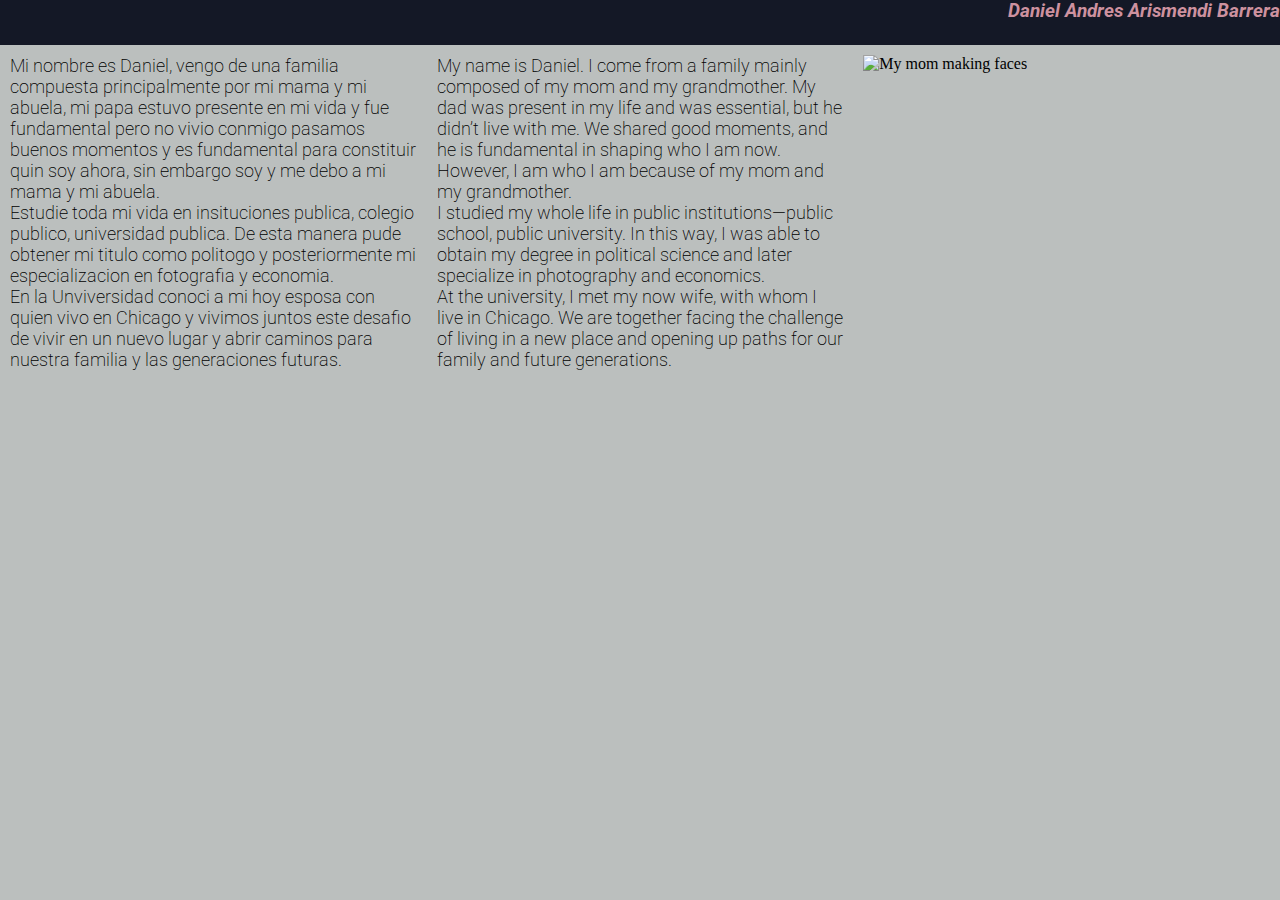
==== Daniel Arismendi Page/subpages/whoami.html @ 95c9f6fb "intial commit" ====
<!DOCTYPE html>
<html lang="en">

<head>
    <meta charset="UTF-8">
    <meta name="viewport" content="width=device-width, initial-scale=1.0">
    <title>Who am I</title>
    <link rel="stylesheet" href="/Daniel Arismendi Page/style.css">
    <link rel="preconnect" href="https://fonts.googleapis.com">
    <link rel="preconnect" href="https://fonts.gstatic.com" crossorigin>
    <link
        href="https://fonts.googleapis.com/css2?family=Roboto:ital,wght@0,100;0,300;0,400;0,500;0,700;0,900;1,100;1,300;1,400;1,500;1,700;1,900&display=swap"
        rel="stylesheet">
</head>

<body>
    <div id="header">
        <h3>Daniel Andres Arismendi Barrera</h3>
    </div>
    <div>
        <div id="whoami">
            <div class="column">
                <p>Mi nombre es Daniel, vengo de una familia compuesta principalmente por mi mama y mi abuela,
                    mi papa estuvo presente en mi vida y fue fundamental pero no vivio conmigo pasamos buenos
                    momentos y es fundamental para constituir quin soy ahora, sin embargo soy y me debo a mi
                    mama y mi abuela.
                </p>
                <p>Estudie toda mi vida en insituciones publica, colegio publico, universidad publica. De esta
                    manera pude obtener mi titulo como politogo y posteriormente mi especializacion en fotografia
                    y economia.
                </p>
                <p>En la Unviversidad conoci a mi hoy esposa con quien vivo en Chicago y vivimos juntos este desafio
                    de vivir en un nuevo lugar y abrir caminos para nuestra familia y las generaciones futuras.
                </p>
            </div>
            <div class="column">
                <p>My name is Daniel. I come from a family mainly composed of my mom and my grandmother. My dad was
                    present in my life and was essential, but he didn’t live with me. We shared good moments, and he
                    is fundamental in shaping who I am now. However, I am who I am because of my mom and my
                    grandmother.</p>
                <p>I studied my whole life in public institutions—public school, public university. In this way,
                    I was able to obtain my degree in political science and later specialize in photography and
                    economics.</p>
                <p>At the university, I met my now wife, with whom I live in Chicago. We are together facing the
                    challenge of living in a new place and opening up paths for our family and future generations.
                </p>
            </div>
            <div class="column">
                <img src="/Daniel Arismendi Page/Images/Maritza.JPG" alt="My mom making faces" height="900" width="600">
            </div>
        </div>
</body>

</html>
---- Daniel Arismendi Page/style.css ----
/*
CSS of the web pages
*/
*{
  margin: 0%;
  padding: 0%;
  box-sizing: border-box;
}
/*
esta parte lo que hace es que la pagina se ajuste al tamano de la pagina en general, no mover o
quitar esto puede desajustar la pagina y todo se puede ir a la mierda
*/
html {
  height: 100%;
  background-color: #141826;
  overflow: hidden;
}

body {
  height: 100%;
  background-color: #bbbfbe;
}

#header {
  height: 5%;
  background-color: #141826;
}
.row:after {
  content: "";
  display: table;
  clear: both;
  color: aliceblue;
  border-top: 0%;
}


.column {
  float: left;
  width: 33.33%;
  padding: 10px;
  height: 300px;
}


h3{
  color: #cd919f;
  font-family: "Roboto", serif;
  font-weight: 700;
  font-style: italic;
  text-align: right;
  
}
#daniel {
  display: block;
  margin-left: 0;
  margin-right: 0;
  width: 100%;
}

p{
  font-family: "Roboto", sans-serif;
  font-weight: 200;
  font-style: normal;
  font-size: large;
}

a{
  font-family: "Roboto", sans-serif;
  font-weight: 500;
  font-style: normal;
  font-size: large;
  color: #10121d;
  text-decoration: none;
}

#wrap {
  height: 100%;
  position: static;
}

.window-banner {
  position: absolute;
  margin: auto;
  left: 0px;
  right: 0px;
  background-color: #958985;
}

.window {
  width: 50%;
  position: relative;
  float: right;
  height: 100%;
  background-color: #141826;
}

.pane {
  width: 100%;
  position: static;
  height: 25%;
  text-align: center;
  background-color: green;
  font-family: "Roboto", sans-serif;
  font-weight: 500;
  font-style: normal;
  margin: 1%;
}

#pane1 {
  border-bottom: 0px dashed;
  text-align: center;
  background-color: #9c938e;
}

#pane2 {
  border-bottom: 0px dashed;
  background-color: #afa6a1;
}

#pane3 {
  border-bottom: 0px dashed;
  background-color: #b3aaa5;
}

#pane4 {
  border-bottom: 0px dashed;
  background-color: #b3aaa5;
}

#window2 {
  border-right: 0px solid;
  background-color: #b3aaa5;
}
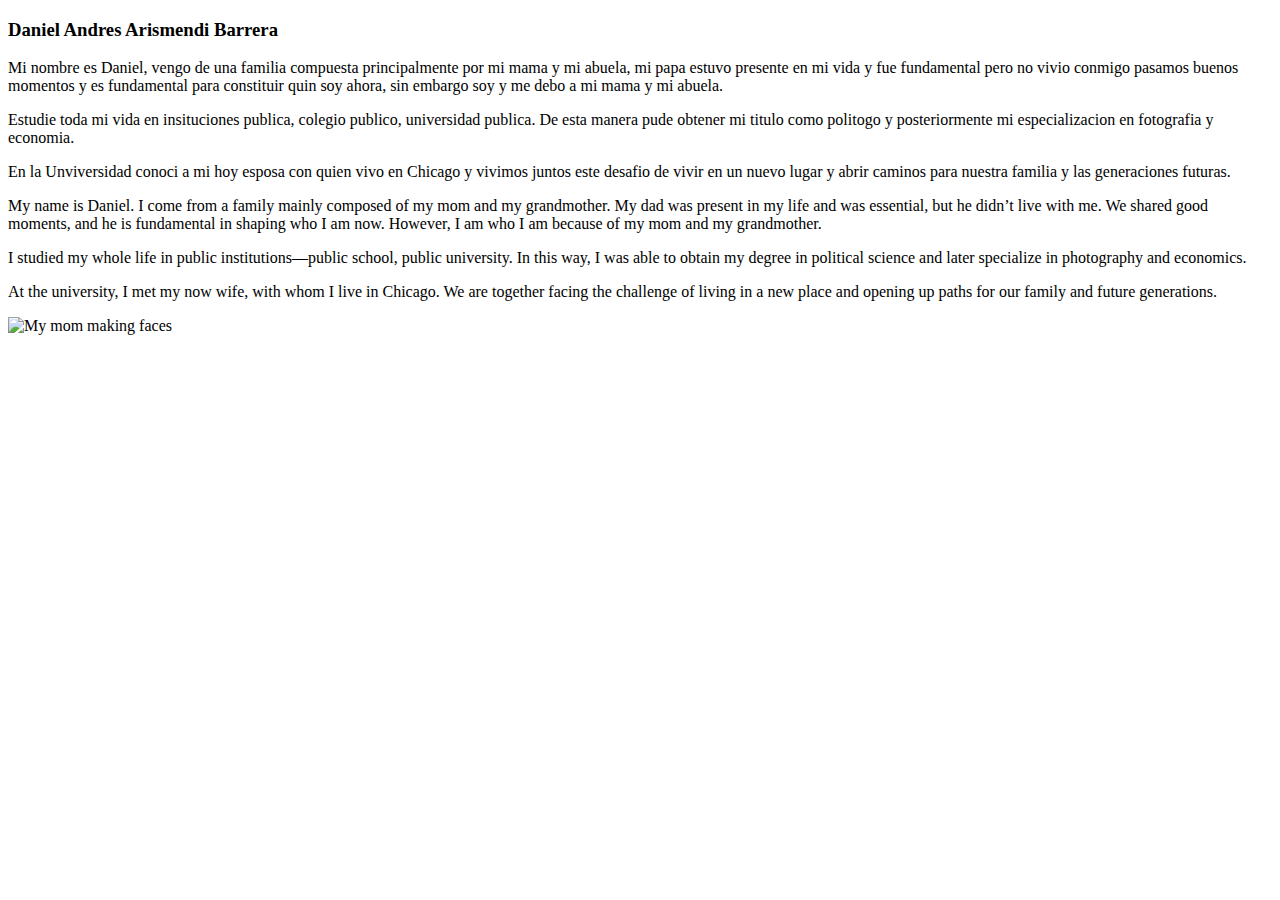
==== commit b6b0f708: "Fixed bug in user login functionality" ====
--- a/Daniel Arismendi Page/subpages/whoami.html
+++ b/Daniel Arismendi Page/subpages/whoami.html
@@ -5,7 +5,7 @@
     <meta charset="UTF-8">
     <meta name="viewport" content="width=device-width, initial-scale=1.0">
     <title>Who am I</title>
-    <link rel="stylesheet" href="/Daniel Arismendi Page/style.css">
+    <link rel="stylesheet" href="/Daniel_Arismendi_Page/style.css">
     <link rel="preconnect" href="https://fonts.googleapis.com">
     <link rel="preconnect" href="https://fonts.gstatic.com" crossorigin>
     <link
